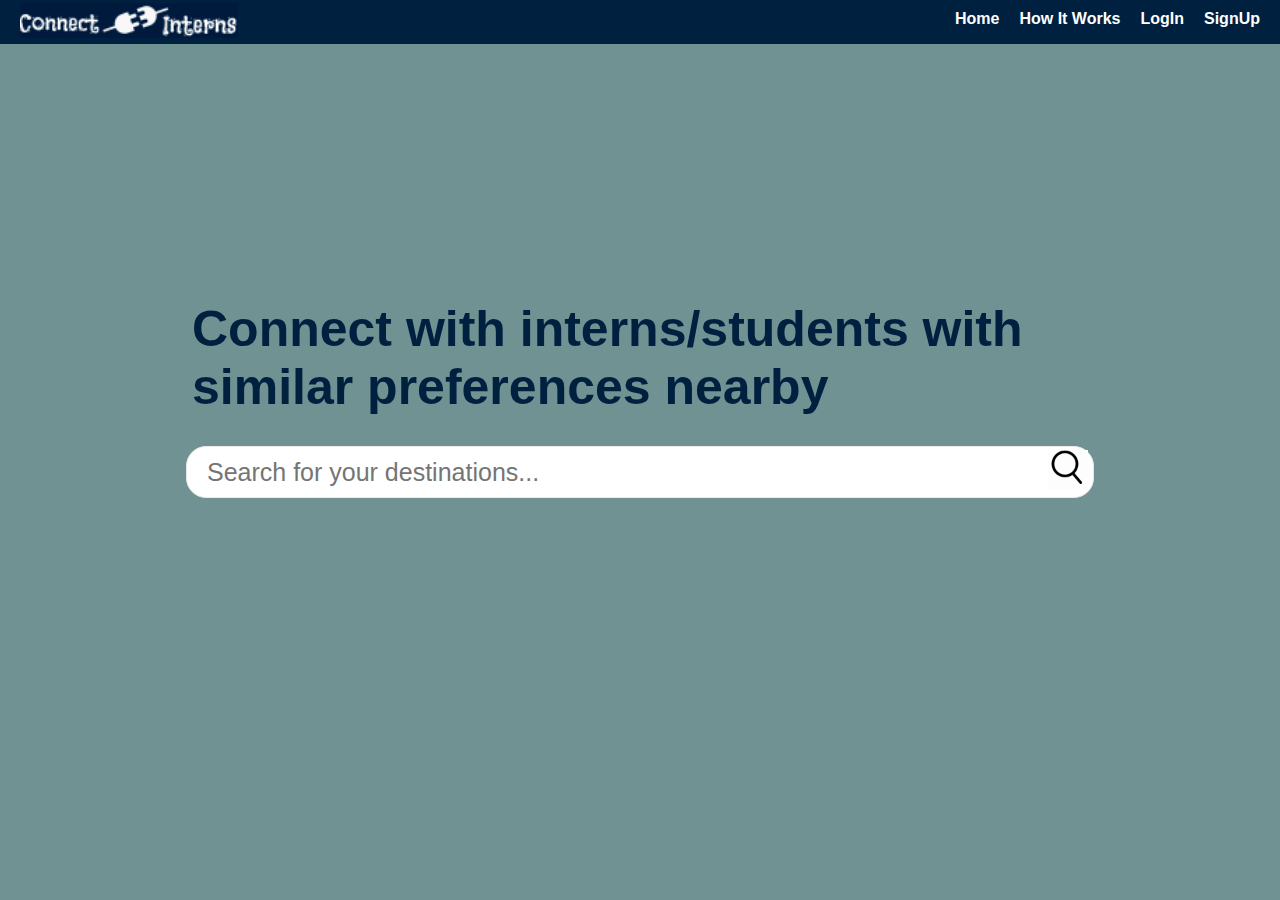
==== index.html @ b1d99d1d "Added Static Templates" ====
<!DOCTYPE html>
<html>
<head>
	<meta charset="utf-8">
	<meta name="viewport" content="width=device-width, initial-scale=1">
	<title>Connect Interns</title>
	<link href="index.css" rel="stylesheet" type="text/css" />
</head>
<body>
	<div class="header">
		<a href="./index.html">
			<div class="logo">
				<img src="./logo.png">
			</div>
		</a>
		<div class="tabs">
			<a href="./index.html">
				<p>Home</p>
			</a>
			<a href="./howItWorks.html">
				<p>How It Works</p>
			</a>
            <a href="./login.html">
            	<p>LogIn</p>
            </a>
            <a href="./signup.html">
            	<p>SignUp</p>
            </a>
		</div>
	</div>

	<div class="description">
		<h1>Connect with interns/students with similar preferences nearby</h1>
		<div class="input_header">
            <input type="text" placeholder="Search for your destinations..."/>
            <a href="./nearby.html">
            	<img src="./search.gif" style={{ fontSize: 50 }}/>
            </a>
        </div> 
	</div>
</body>
</html>
---- index.css ----
body {
  margin: 0;
  padding: 0;
  background-color: #719293;
  color: white;
  font-family: 'Menlo',
    sans-serif;
  -webkit-font-smoothing: antialiased;
  -moz-osx-font-smoothing: grayscale;

}

.header{
  display: flex;
  align-items: center;
  background-color: #00203FFF;
  justify-content: space-between;
}
.tabs{
  display: flex;
}
a{
  text-decoration: none;
  color: white;
}
.tabs p{
  margin-right: 20px;
  padding-top: 10px;
  margin-top: 0px;
  font-weight: 700;
}
.logo img{
  height:  35px;
  margin-left: 20px;
}
.description h1{
  margin: auto;
  width: 70%;
  margin-top: 20%;
  color: #00203FFF;
  font-size: 50px;
}
.input_header{
  margin-top: 30px !important;
  color: #E9E9E9;
  background-color: white;
  display: flex;
  justify-content: space-between;
  align-items: center;
  border: 1px solid #E9E9E9;
  padding: 5px;
  border-radius: 20px;
  width: 70%;
  margin: auto;
  height: 40px;
}
.input_header input{
  height: 40px;
  width: 100%;
  outline: none;
  background: none;
  border: none;
  color: black;
  font-size: 25px;
  padding-left: 15px;
  padding-right: 15px;
}
.input_header img{
  height: 40px;
}
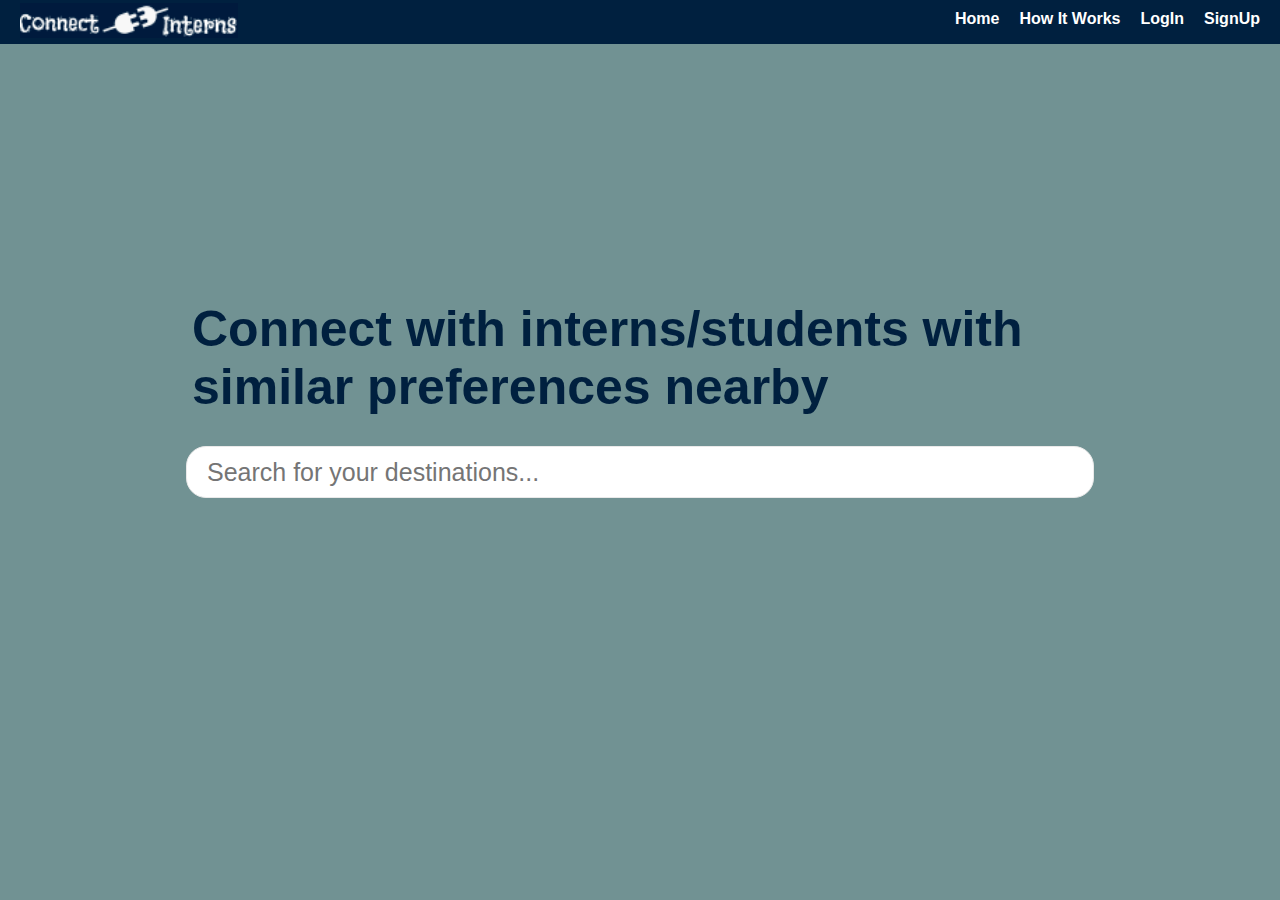
==== commit 958721bf: "set up app.py" ====
--- a/index.html
+++ b/index.html
@@ -34,7 +34,7 @@
 		<div class="input_header">
             <input type="text" placeholder="Search for your destinations..."/>
             <a href="./nearby.html">
-            	<img src="./search.gif" style={{ fontSize: 50 }}/>
+            	<!-- <img src="./search.gif" style={ fontSize: 50 }}/> -->
             </a>
         </div> 
 	</div>
